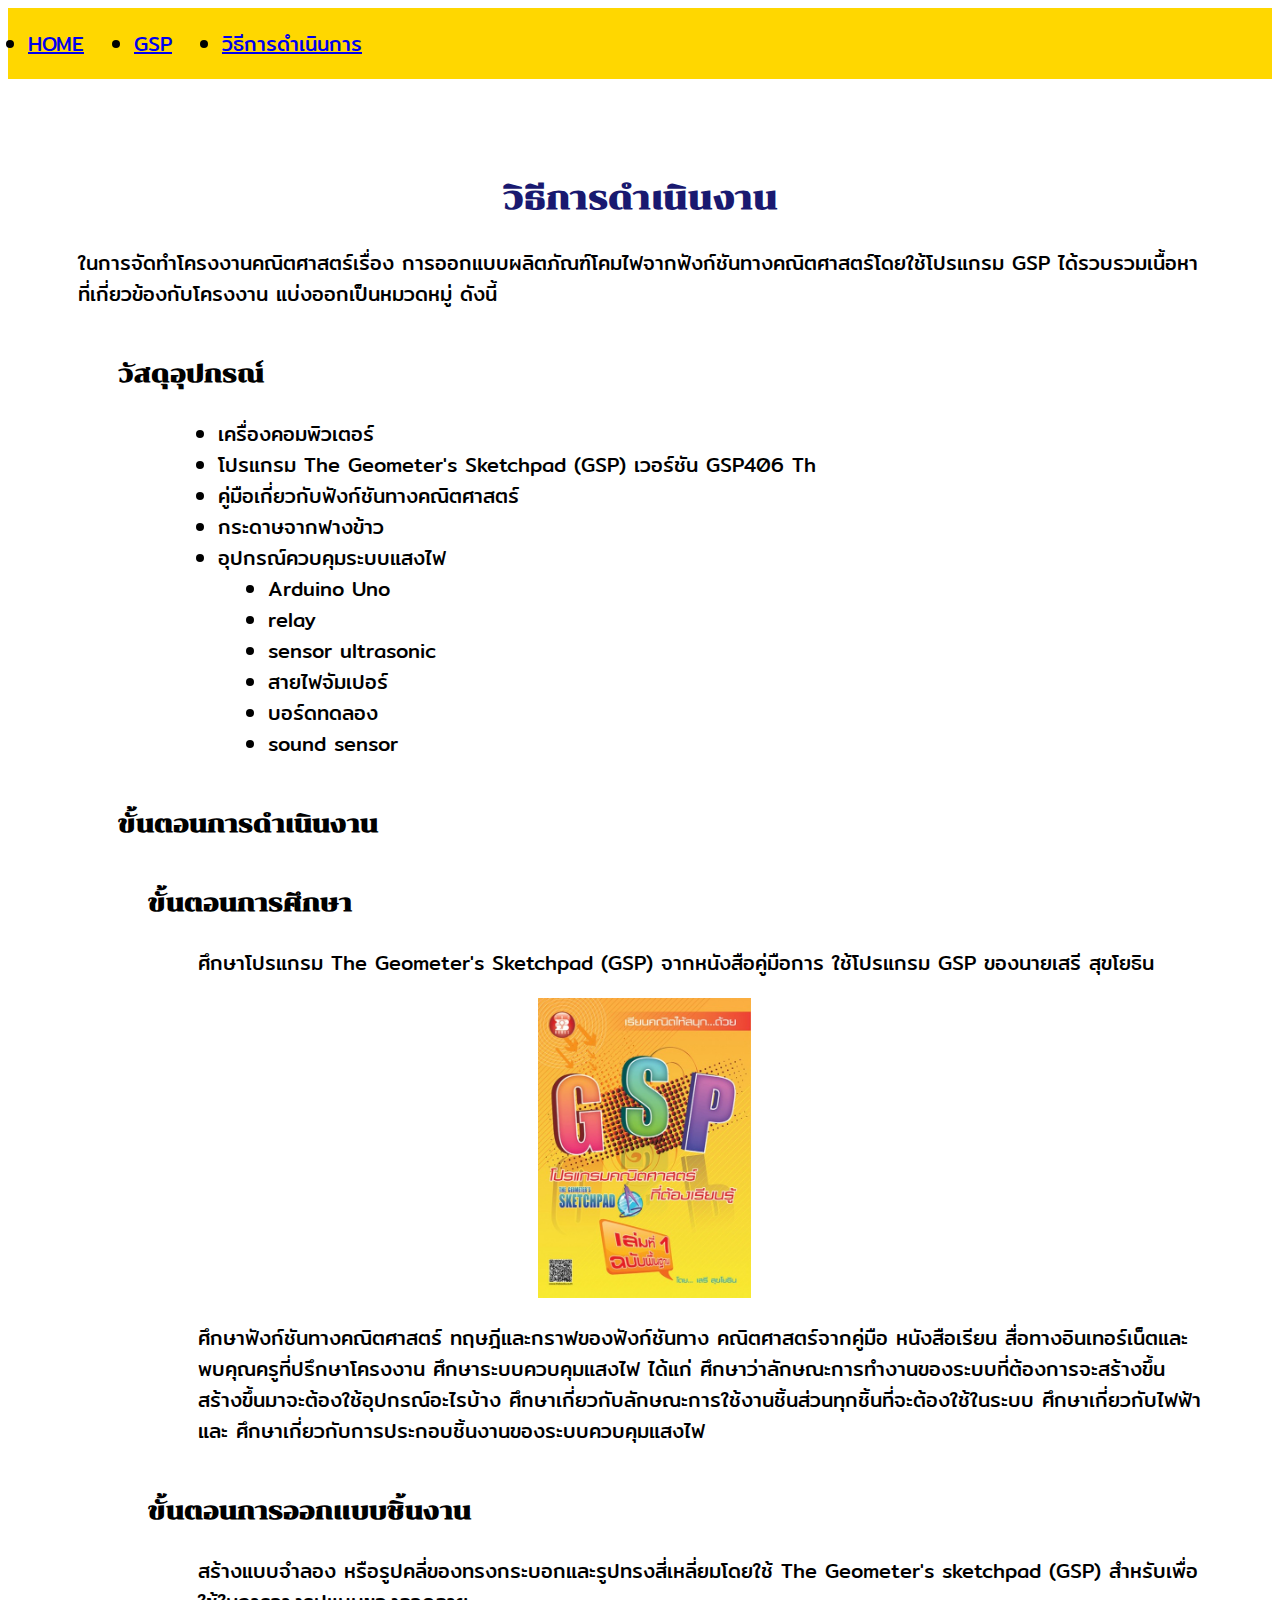
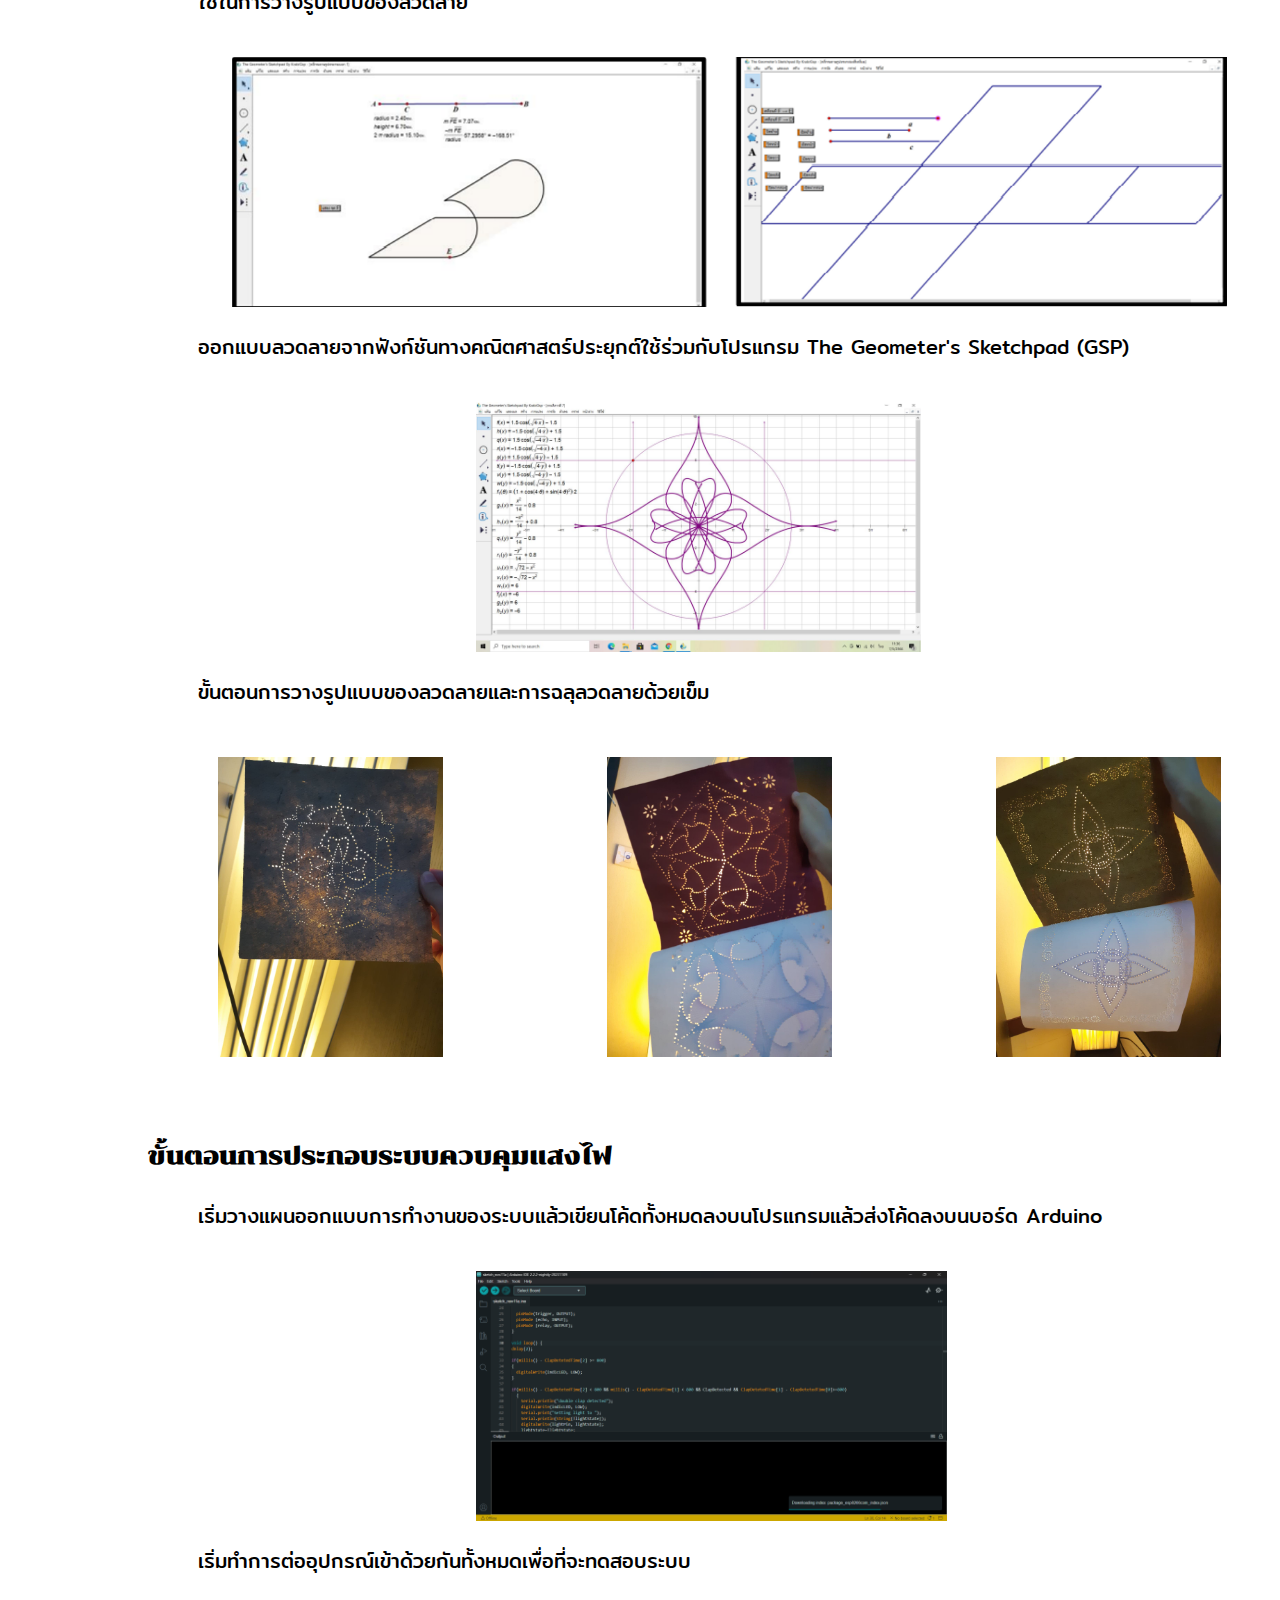
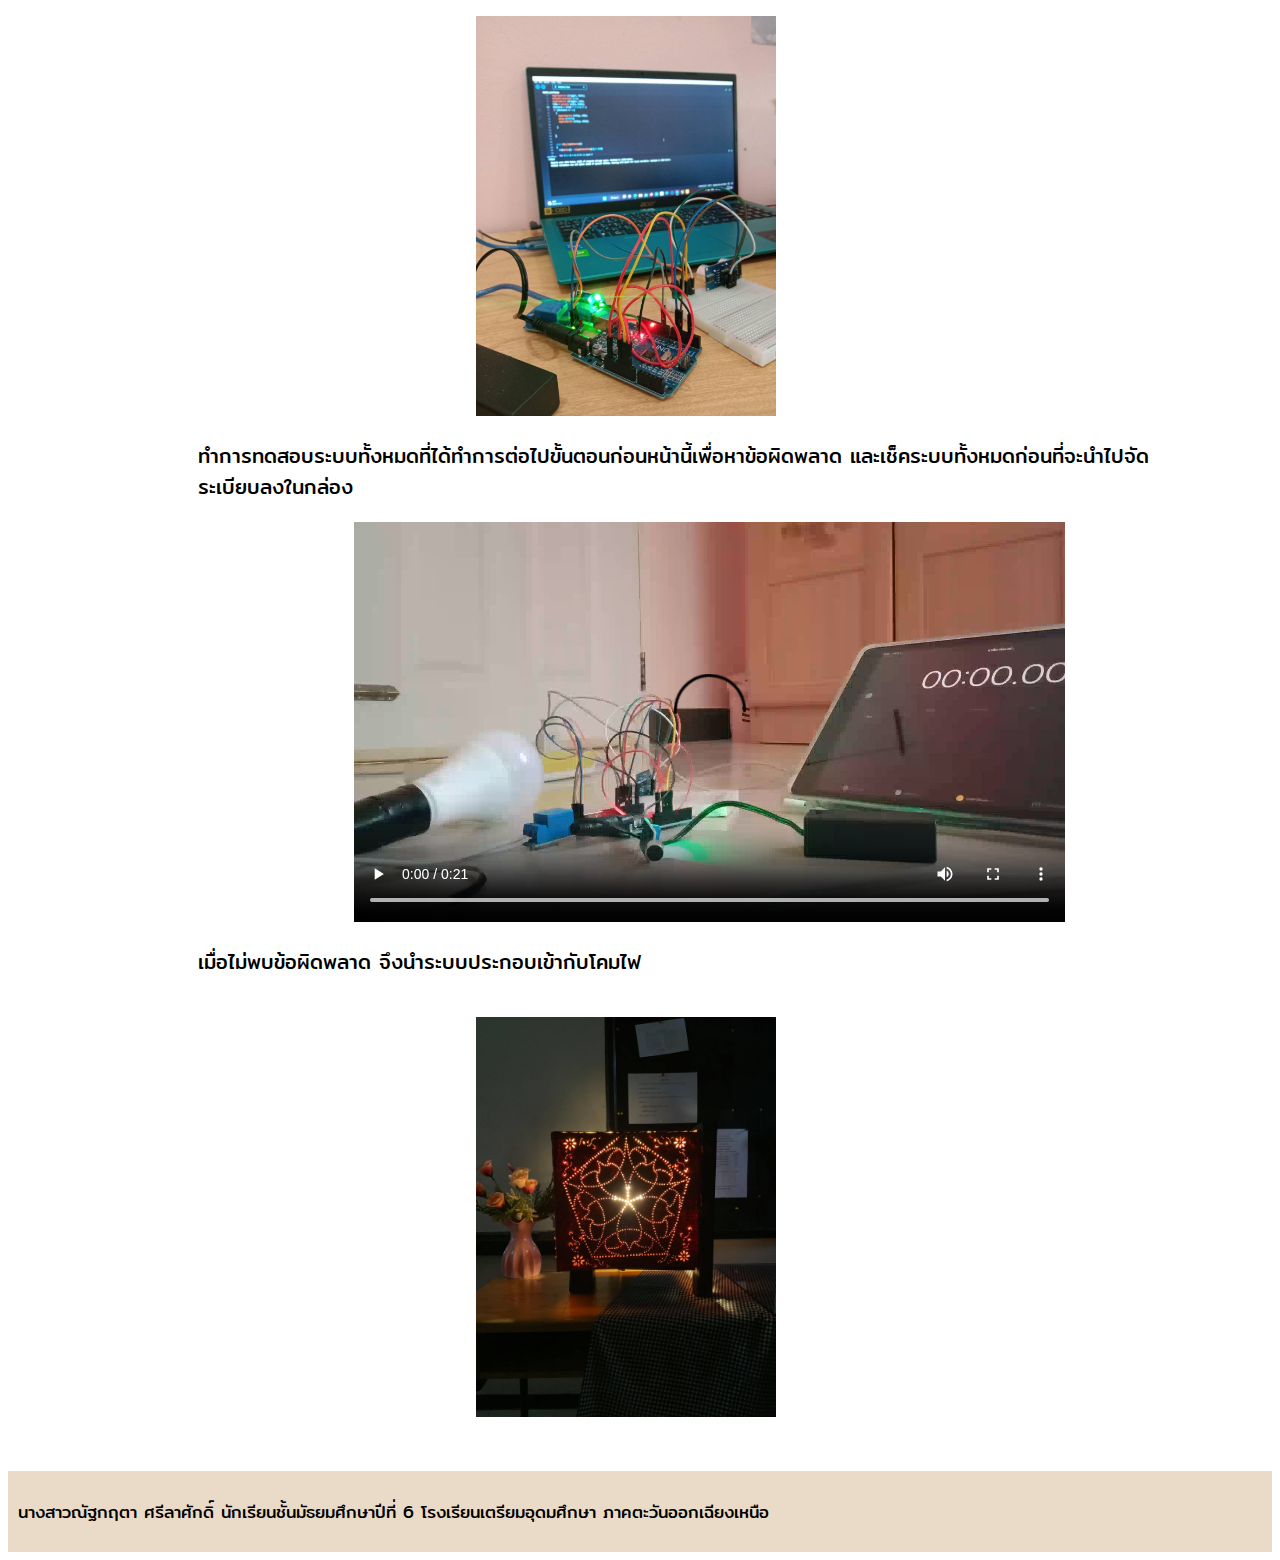
==== กระบวนการทำงาน.html @ f46b0f0a "Add files via upload" ====
<!DOCTYPE html>
<html lang="en">

<head>
    <meta charset="UTF-8">
    <meta name="viewport" content="width=device-width, initial-scale=1.0">
    <title>Process</title>
    <link rel="preconnect" href="https://fonts.googleapis.com">
    <link rel="preconnect" href="https://fonts.gstatic.com" crossorigin>
    <link href="https://fonts.googleapis.com/css2?family=Caveat&family=Chonburi&family=Libre+Baskerville&display=swap"
        rel="stylesheet">
    <link rel="preconnect" href="https://fonts.googleapis.com">
    <link rel="preconnect" href="https://fonts.gstatic.com" crossorigin>
    <link
        href="https://fonts.googleapis.com/css2?family=Caveat&family=Chonburi&family=Libre+Baskerville&family=Mitr:wght@300&display=swap"
        rel="stylesheet">
    <link rel="stylesheet" href="./style.css">
</head>

<body>
    <div class="container">
        <li><a href="./index.html">HOME</a></li>
        <li><a href="./gsp.html">GSP</a></li>
        <li><a href="./กระบวนการทำงาน.html">วิธีการดำเนินการ</a></li>
    </div>
    <div class="main">
        <h1 class="title">
            <span id="titlecolor3">วิธีการดําเนินงาน</span>
        </h1>
        <p id="descript">ในการจัดทําโครงงานคณิตศาสตร์เรื่อง การออกแบบผลิตภัณฑ์โคมไฟจากฟังก์ชันทางคณิตศาสตร์โดยใช้โปรแกรม
            GSP ได้รวบรวมเนื้อหา ที่เกี่ยวข้องกับโครงงาน แบ่งออกเป็นหมวดหมู่
            ดังนี้</p>
        <ul>
            
                <h2 class="title">วัสดุอุปกรณ์</h2>
            

            <li class="gsplist">เครื่องคอมพิวเตอร์</li>
            <li class="gsplist">โปรแกรม The Geometer's Sketchpad (GSP) เวอร์ชัน GSP406 Th</li>
            <li class="gsplist">คู่มือเกี่ยวกับฟังก์ชันทางคณิตศาสตร์</li>
            <li class="gsplist">กระดาษจากฟางข้าว</li>
            <li class="gsplist">อุปกรณ์ควบคุมระบบแสงไฟ</li>
            <li class="gsplist1">Arduino Uno</li>
            <li class="gsplist1">relay</li>
            <li class="gsplist1">sensor ultrasonic</li>
            <li class="gsplist1">สายไฟจัมเปอร์</li>
            <li class="gsplist1">บอร์ดทดลอง</li>
            <li class="gsplist1">sound sensor</li>
            <h2 class="title">ขั้นตอนการดําเนินงาน</h2>
            <h2 class="title" id="ขั้นตอนการศึกษา">ขั้นตอนการศึกษา</h2>

            
                <p class="paragraph1">ศึกษาโปรแกรม The Geometer's Sketchpad (GSP) จากหนังสือคู่มือการ
                    ใช้โปรแกรม GSP ของนายเสรี สุขโยธิน
                </p>
            
            <img class="processimg" id="นสเสรี" src="./assets/img/pid-53657.jpg" alt="นสเสรี">
            
                <p class="paragraph1">ศึกษาฟังก์ชันทางคณิตศาสตร์ ทฤษฎีและกราฟของฟังก์ชันทาง คณิตศาสตร์จากคู่มือ
                    หนังสือเรียน สื่อทางอินเทอร์เน็ตและพบคุณครูที่ปรึกษาโครงงาน ศึกษาระบบควบคุมแสงไฟ ได้แก่
                    ศึกษาว่าลักษณะการทํางานของระบบที่ต้องการจะสร้างขึ้นสร้างขึ้นมาจะต้องใช้อุปกรณ์อะไรบ้าง
                    ศึกษาเกี่ยวกับลักษณะการใช้งานชิ้นส่วนทุกชิ้นที่จะต้องใช้ในระบบ ศึกษาเกี่ยวกับไฟฟ้า และ
                    ศึกษาเกี่ยวกับการประกอบชิ้นงานของระบบควบคุมแสงไฟ
                   

                </p>
            

            <h2 class="title" id="ขั้นตอนการออกแบบชิ้นงาน">ขั้นตอนการออกแบบชิ้นงาน
            </h2>

            
                <p class="paragraph1">สร้างแบบจําลอง หรือรูปคลี่ของทรงกระบอกและรูปทรงสี่เหลี่ยมโดยใช้
                    The Geometer's sketchpad (GSP) สําหรับเพื่อใช้ในการวางรูปแบบของลวดลาย

                </p>
            
            <img class="processimg" id="คลี่" src="./assets/img/Screenshot 2023-11-10 123021.png" alt="คลี่">
            
                <p class="paragraph1">ออกแบบลวดลายจากฟังก์ชันทางคณิตศาสตร์ประยุกต์ใช้ร่วมกับโปรแกรม
                    The Geometer's Sketchpad (GSP)
                </p>
            
            <img class="processimg" id="ออกแบบ" src="./assets/img/181376700_151370920330679_119284732886644443_n.jpg" alt="ออกแบบ">
            
                <p class="paragraph1">ขั้นตอนการวางรูปแบบของลวดลายและการฉลุลวดลายด้วยเข็ม
                </p>
           
            <div id="ฉลุ"><img class="processimg"  src="./assets/img/190883145_680614286093340_7718561981908424881_n.jpg" alt="ฉลุ"></div>
            <div id="ฉลุ"><img class="processimg"  src="./assets/img/192799031_786915935520821_7290145912932241057_n.jpg" alt="ฉลุ"></div>
            <div id="ฉลุ"> <img class="processimg"  src="./assets/img/195727223_478747410081493_5014915233280354327_n.jpg" alt="ฉลุ"></div>
           
            
        
            <h2 class="title" id="ขั้นตอนการประกอบระบบควบคุมแสงไฟ">ขั้นตอนการประกอบระบบควบคุมแสงไฟ
            </h2>
                
           
           
                <p class="paragraph1">เริ่มวางแผนออกแบบการทำงานของระบบแล้วเขียนโค้ดทั้งหมดลงบนโปรแกรมแล้วส่งโค้ดลงบนบอร์ด
                    Arduino
                </p>
                <img class="processimg" id="ออกแบบ" src="./assets/img/Screenshot 2023-11-10 204405.png" alt="ออกแบบ">
        
           
                <p class="paragraph1">เริ่มทำการต่ออุปกรณ์เข้าด้วยกันทั้งหมดเพื่อที่จะทดสอบระบบ
                </p>
          
                <img class="processimg" id="จบ" src="./assets/img/371503506_1696392567496177_2179373020686149903_n.jpg" alt="ออกแบบ">
                <p class="paragraph1">ทำการทดสอบระบบทั้งหมดที่ได้ทำการต่อไปขั้นตอนก่อนหน้านี้เพื่อหาข้อผิดพลาด
                    และเช็คระบบทั้งหมดก่อนที่จะนำไปจัดระเบียบลงในกล่อง

                </p>
                <video height="400" controls="controls">
                    <source src="/assets/vdo/8429892a-dc3e-4d50-9d99-549f5f5d0d03.mp4" type="video/mp4">
        
        
        
                </video>
        
          
           
                <p class="paragraph1">เมื่อไม่พบข้อผิดพลาด จึงนำระบบประกอบเข้ากับโคมไฟ
                </p>
                <img class="processimg" id="จบ" src="./assets/img/208867267_355518079256271_7621509519291473912_n.jpg" alt="ออกแบบ">
         
        </ul>

        <div class="grey"><footer>
            <p id="footer">นางสาวณัฐกฤตา  ศรีลาศักดิ์ นักเรียนชั้นมัธยมศึกษาปีที่ 6 โรงเรียนเตรียมอุดมศึกษา ภาคตะวันออกเฉียงเหนือ</p>
        </footer>
      

</body>

</html>
---- style.css ----
.title {
    font-family: 'Chonburi', serif;


}

h1.title {
    text-align: center;
    margin-top: 100px;
}

p {
    font-family: 'Mitr', sans-serif;
    font-size: 20px;
}

body {
    display: flex;
    flex-direction: column;
    
}
.main {
    flex: 1;
  }

#titlecolor {
    color: midnightblue;
}
#titlecolor3 {

    color: midnightblue;
}

#descript {
    margin: 30px 70px 0px 70px;
}

h2.title {
    margin: 50px 0px 30px 70px;
}

.title-image {
    height: 350px;
    float: left;
    margin-left: 120px;
    margin-right: 50px;
}
.title-image.right{
    height: 350px;
    float: right;
    margin-left: 120px;
    margin-right: 50px;
}
.left {
    float: left;
}
.right {
    float: right;
}
#ลวดลาย1 {
    float: left;
}
#ลวดลาย2 {
    float: right;
}

#container li {
    list-style: none;
}

.container {
    padding: 20px;
    background-color: gold;
    display: flex;
    gap: 50px;
}
.img-text {
    font-size: 20px;
    margin-right: 90px;
    margin-left: 70px;
}

li {
    font-family: 'Mitr', sans-serif;
}
.วัตถุประสงค์ {
    margin-left: 70px;
    font-size: 20px;
    
}

.grey {
    clear: both;
    margin-top: 50px;
    padding: 10px;
    background-color: #EADBC8;
    display: flex;
    gap: 10px;
  }
.btn {
    margin-left: 45%;}
li h3.title {
    margin-left: 100px;

}
li {
    font-size: 20px;
}
.gsplist {
    margin-left: 170px;
}
.gsplist1 {
    margin-left: 220px;
}
#ขั้นตอนการศึกษา {
    margin-left: 100px;
}
.paragraph1 {
    margin-left: 150px;
    clear: both;
    margin-right: 70px;

}
.processimg {
    height: 300px;
    margin-left: 40%;
}
#ขั้นตอนการออกแบบชิ้นงาน {
    margin-left: 100px;

}
#คลี่ {
    height: 250px;
    margin-left: 15%;
    margin-top: 20px;
}
#ออกแบบ {
    height: 250px;
    margin-left: 35%;
    margin-top: 20px;
}
#ฉลุ {
    display: inline-block;
    margin: 30px 80px 30px 80px;

}
#ขั้นตอนการประกอบระบบควบคุมแสงไฟ {
    margin-left: 100px;
}
video {
    margin-left: 25%;
}
#จบ {
    height: 400px;
    margin-left: 35%;
    margin-top: 20px;
}
#ลาย {
    display: inline-block;
    margin: 30px 20px 30px 50px;

}
img.mark {
    width: 400px;
}
img.โคม {
    width: 300px;
    margin: 30px 20px 30px 20px;
    margin-left: 50px;
}
#footer{
    font-size: 17px;
    
}
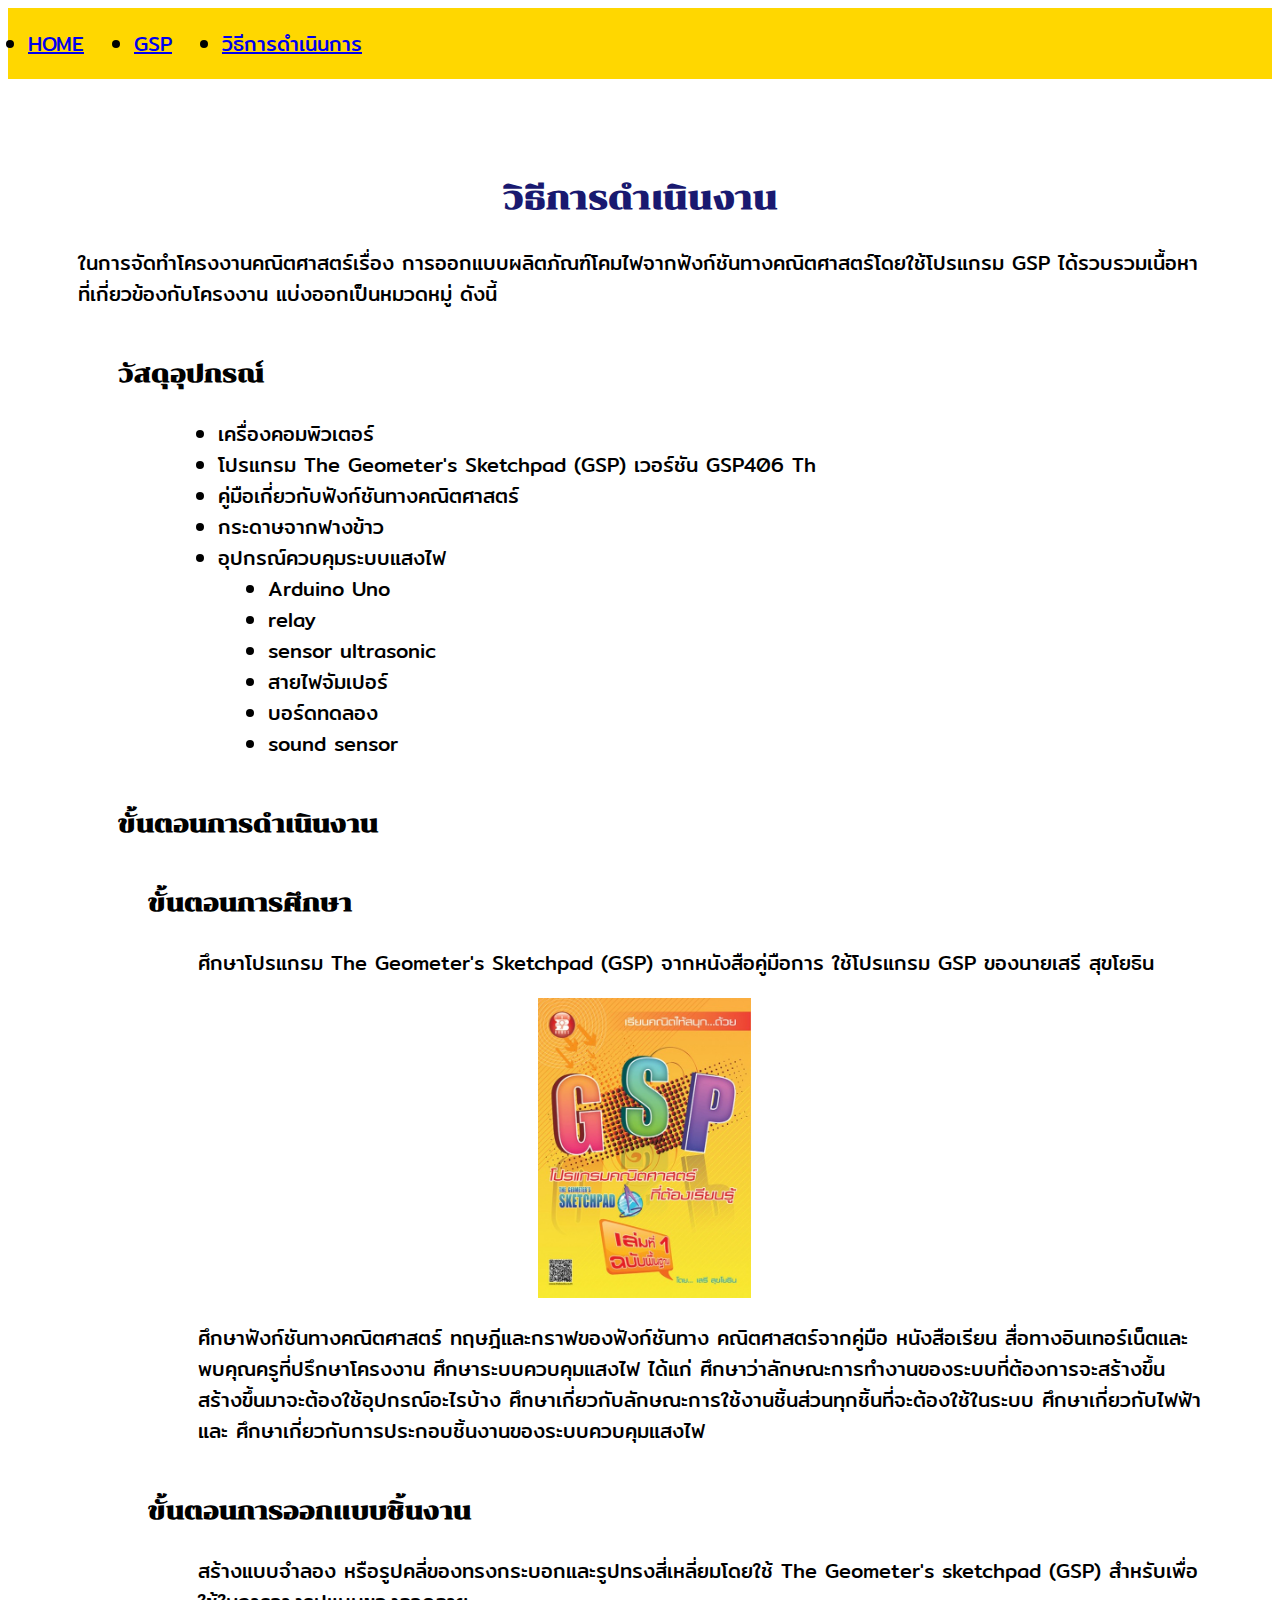
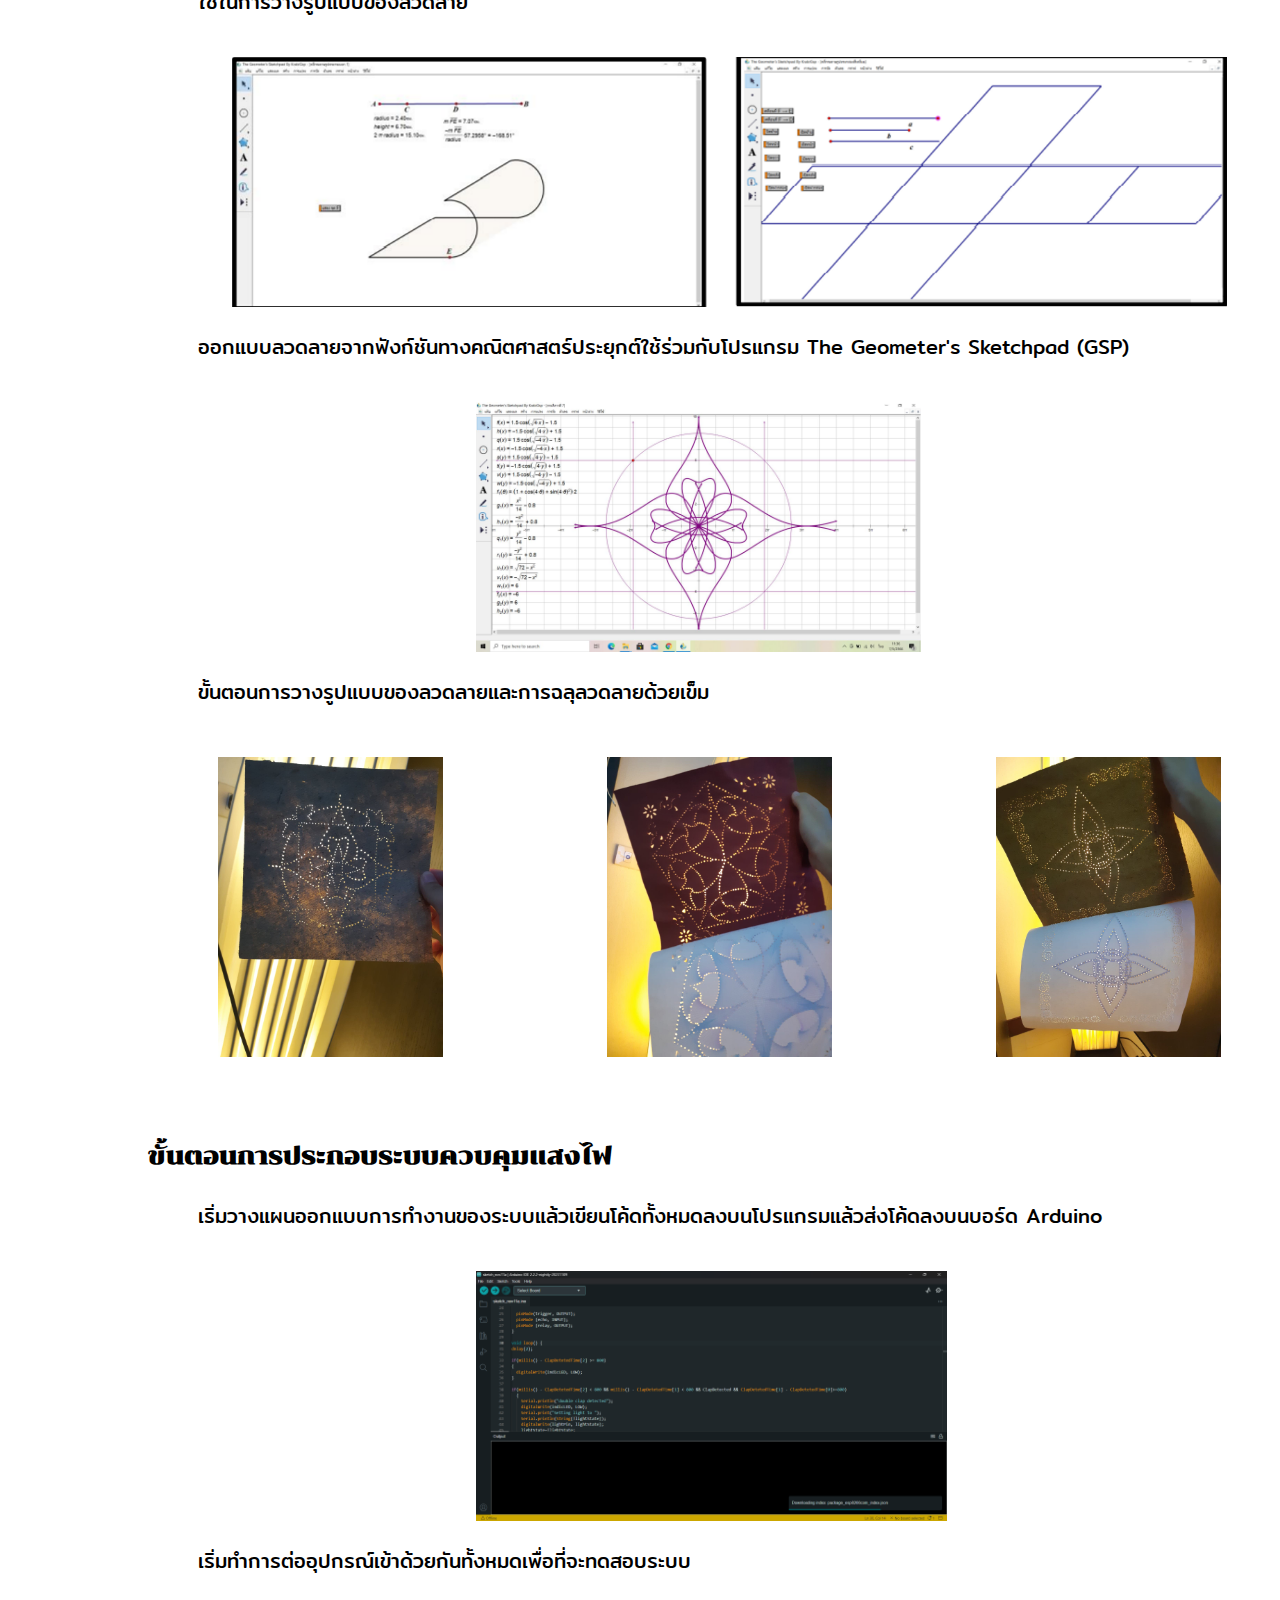
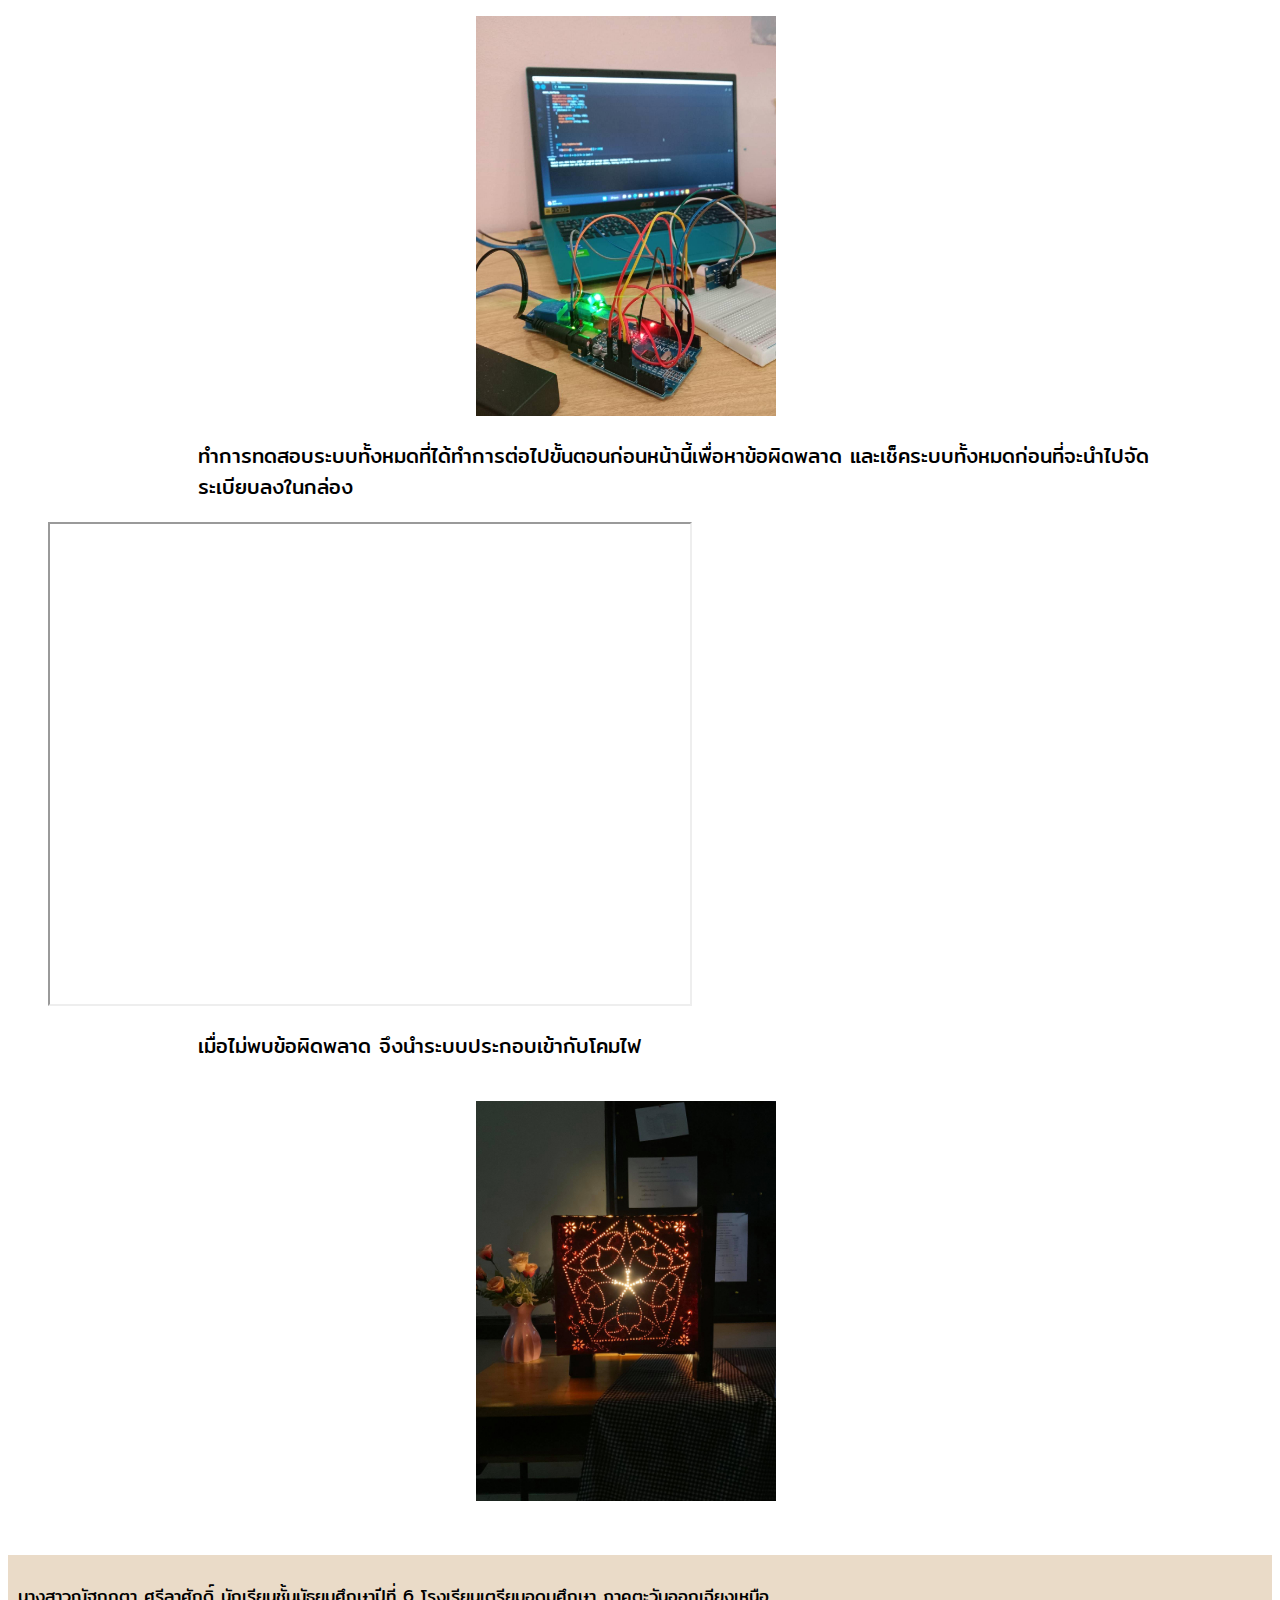
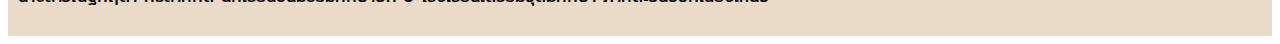
==== commit bb1cd85e: "Update กระบวนการทำงาน.html" ====
--- a/กระบวนการทำงาน.html
+++ b/กระบวนการทำงาน.html
@@ -111,12 +111,7 @@
                     และเช็คระบบทั้งหมดก่อนที่จะนำไปจัดระเบียบลงในกล่อง
 
                 </p>
-                <video height="400" controls="controls">
-                    <source src="/assets/vdo/8429892a-dc3e-4d50-9d99-549f5f5d0d03.mp4" type="video/mp4">
-        
-        
-        
-                </video>
+                <iframe src="https://drive.google.com/file/d/1p_FFbXLcRReDc8iOpZsPzQB2VTvSuc4S/preview" width="640" height="480" allow="autoplay"></iframe>
         
           
            
@@ -133,4 +128,4 @@
 
 </body>
 
-</html>+</html>
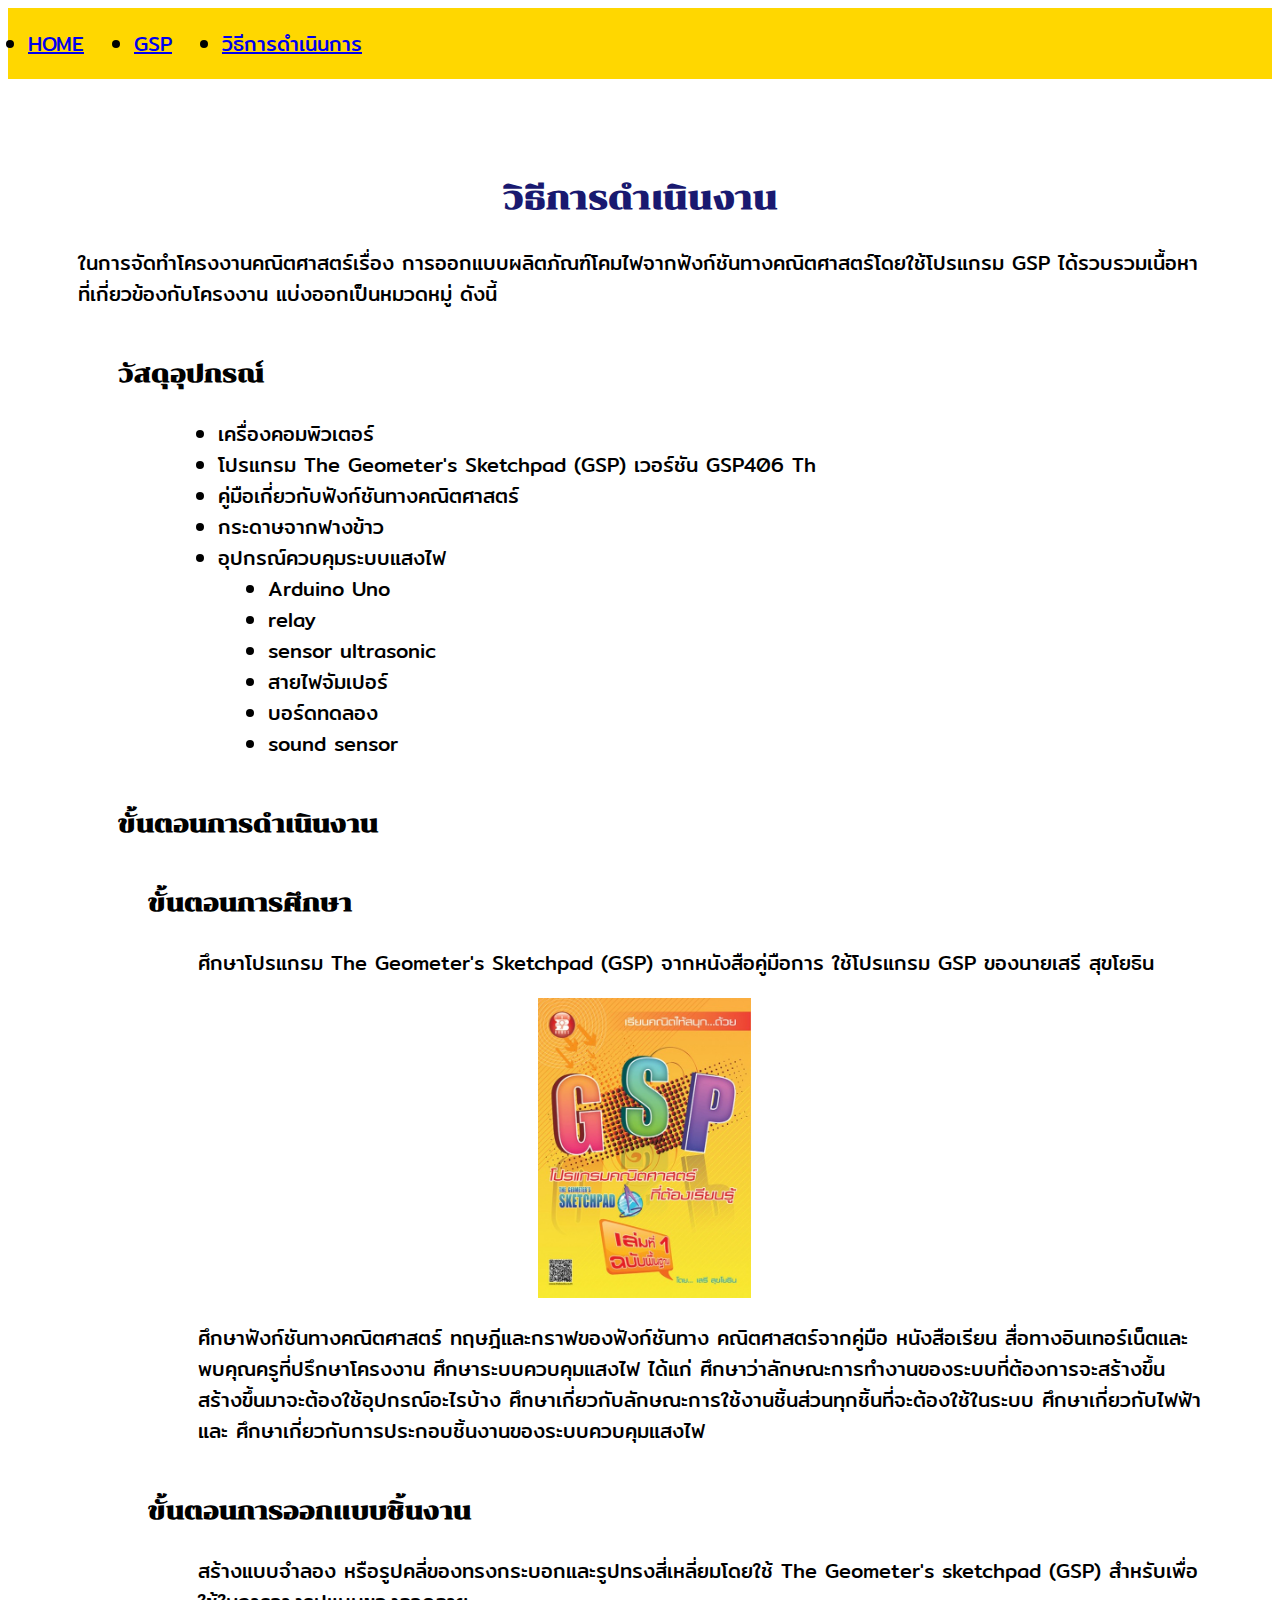
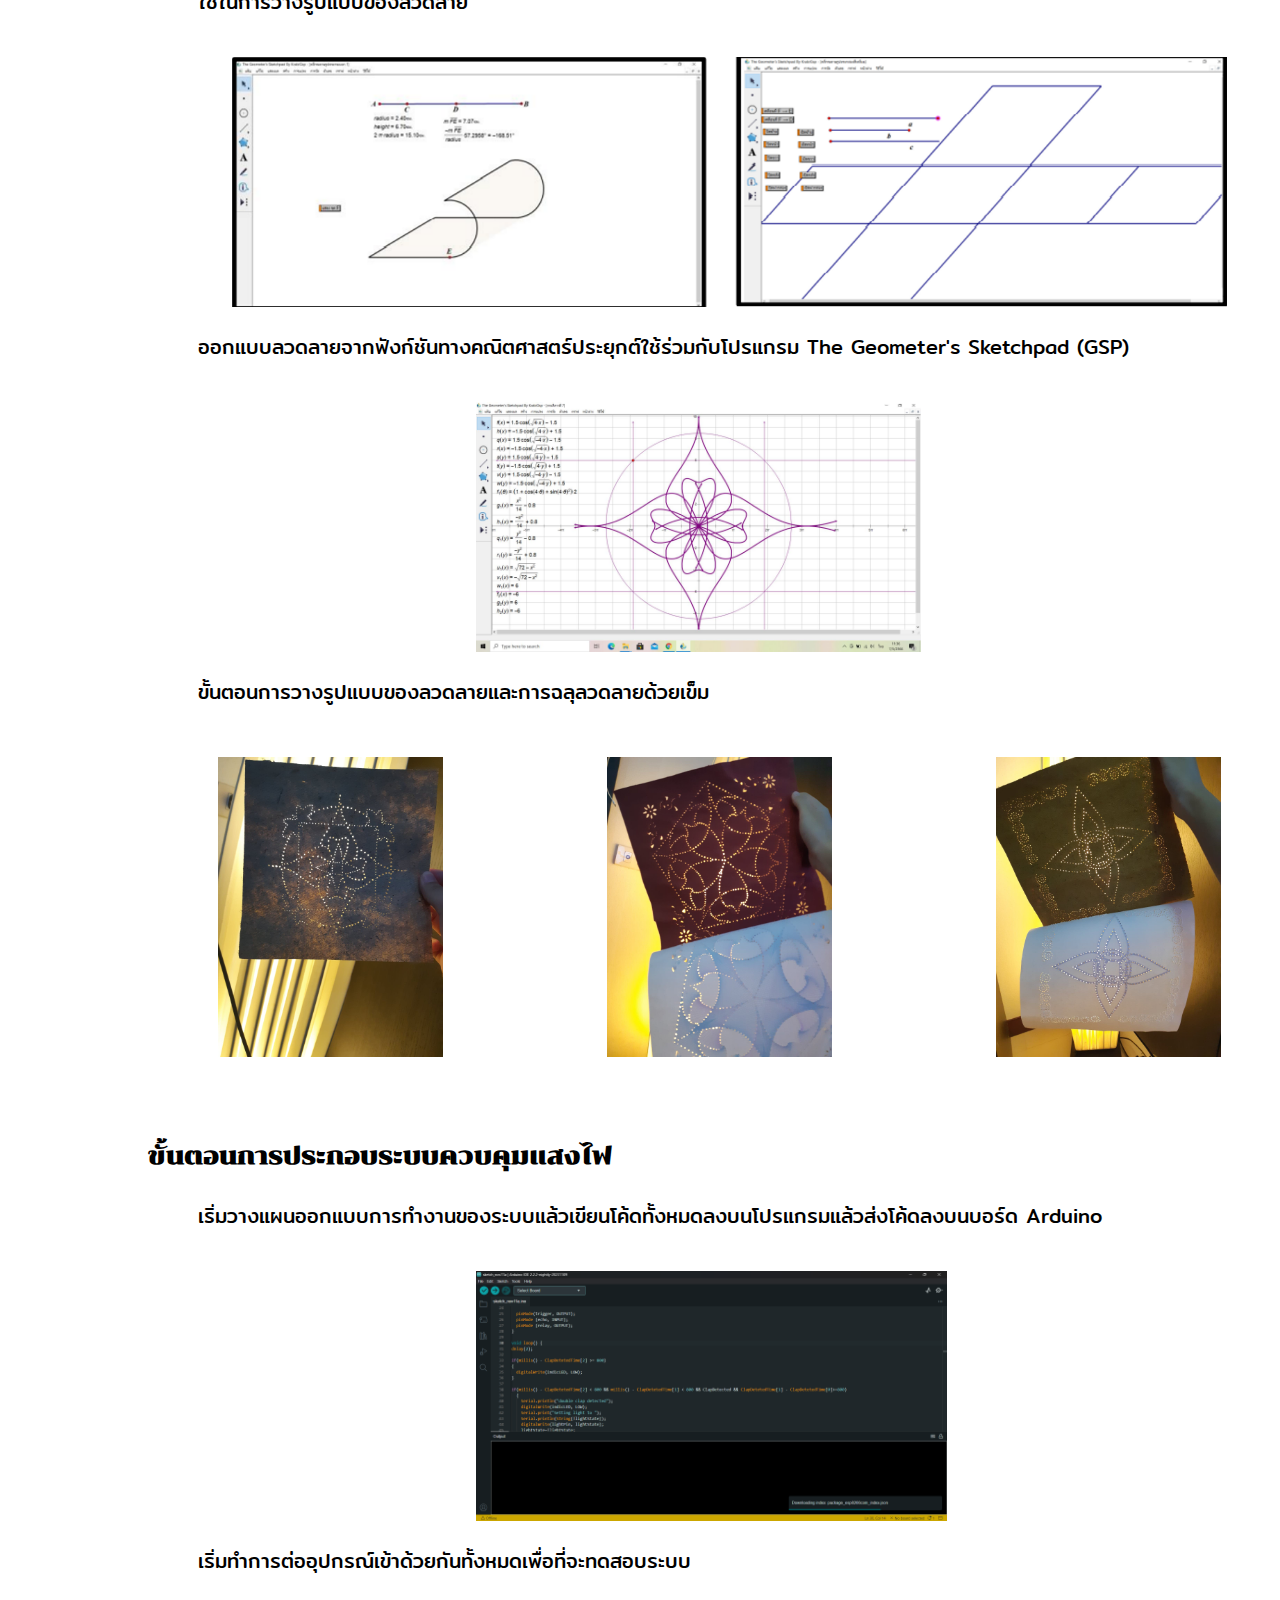
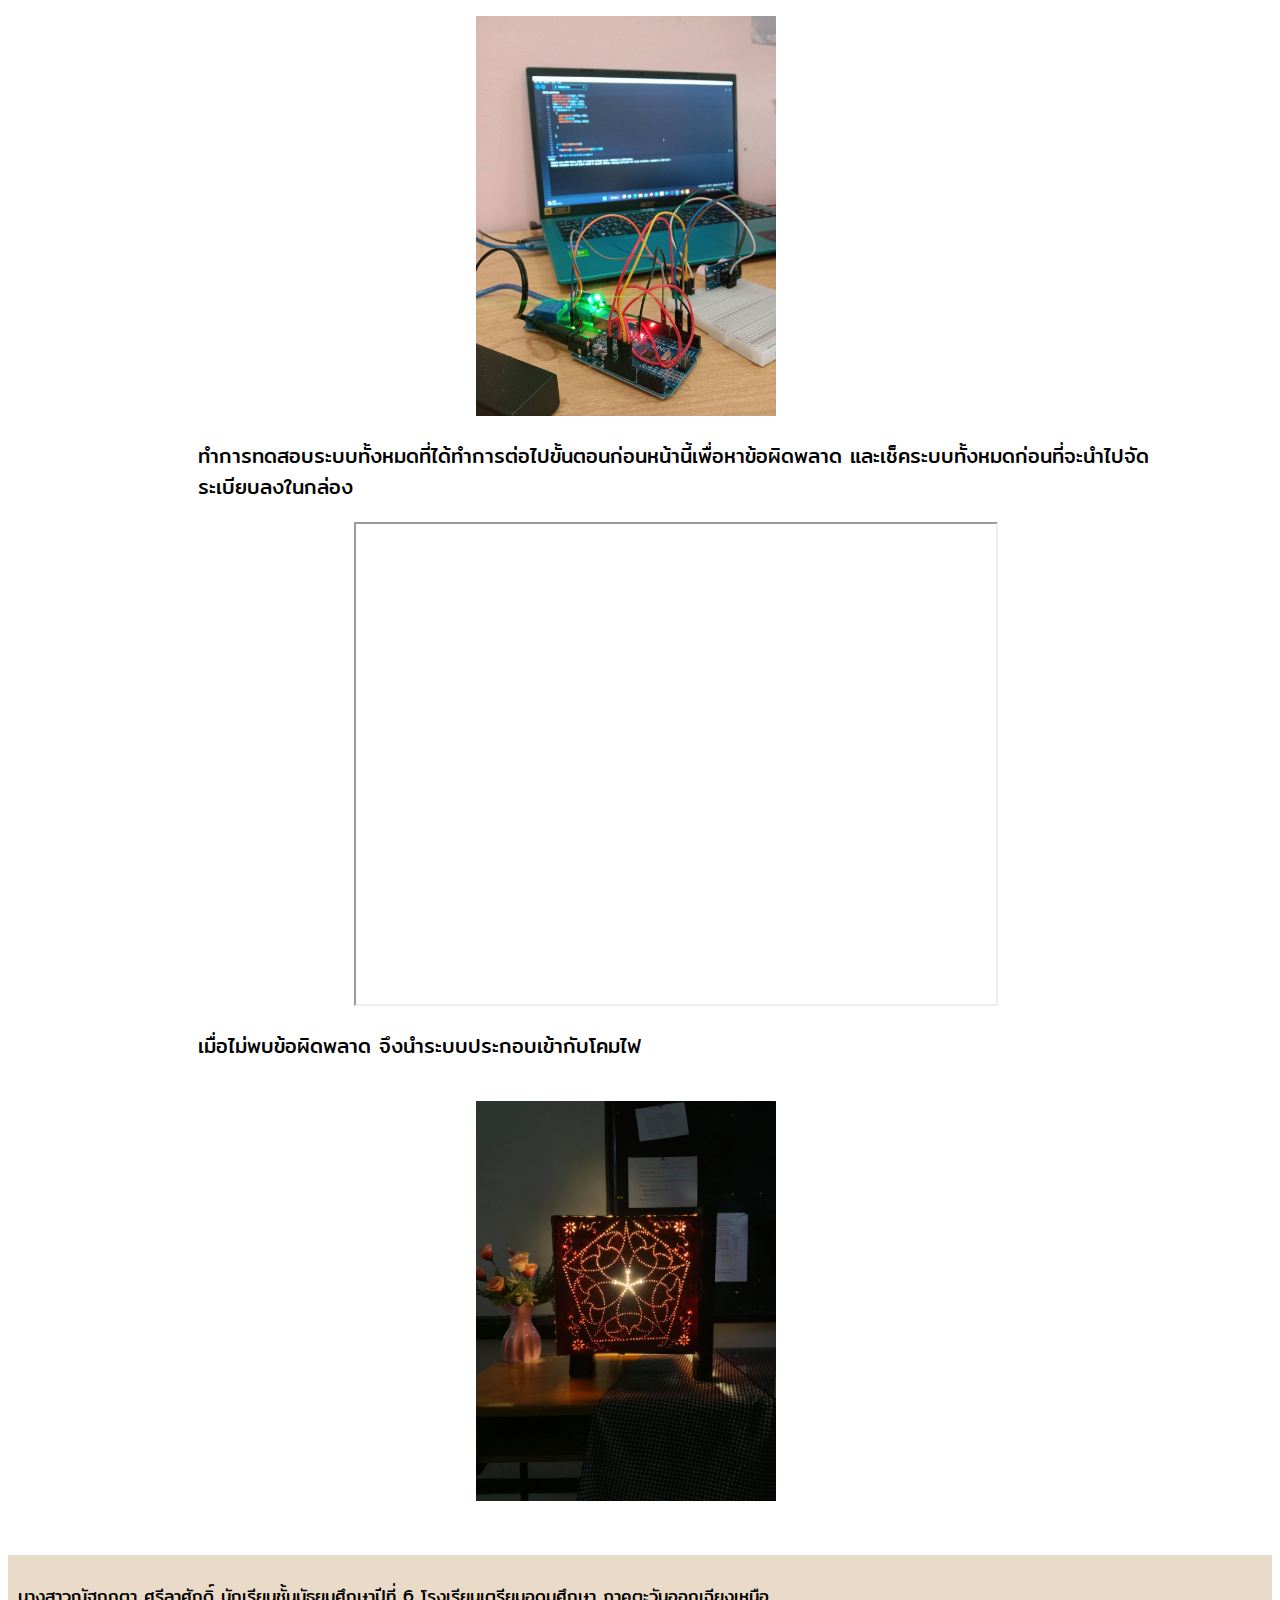
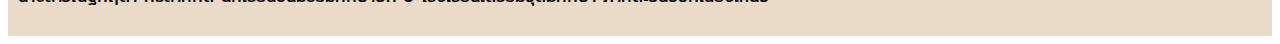
==== commit 08a1aa2a: "Update กระบวนการทำงาน.html" ====
--- a/กระบวนการทำงาน.html
+++ b/กระบวนการทำงาน.html
@@ -111,7 +111,7 @@
                     และเช็คระบบทั้งหมดก่อนที่จะนำไปจัดระเบียบลงในกล่อง
 
                 </p>
-                <iframe src="https://drive.google.com/file/d/1p_FFbXLcRReDc8iOpZsPzQB2VTvSuc4S/preview" width="640" height="480" allow="autoplay"></iframe>
+                <iframe src="https://drive.google.com/file/d/1p_FFbXLcRReDc8iOpZsPzQB2VTvSuc4S/preview" width="640" height="480"></iframe>
         
           
            
--- a/style.css
+++ b/style.css
@@ -147,7 +147,7 @@
 #ขั้นตอนการประกอบระบบควบคุมแสงไฟ {
     margin-left: 100px;
 }
-video {
+iframe {
     margin-left: 25%;
 }
 #จบ {
@@ -171,4 +171,4 @@
 #footer{
     font-size: 17px;
     
-}+}
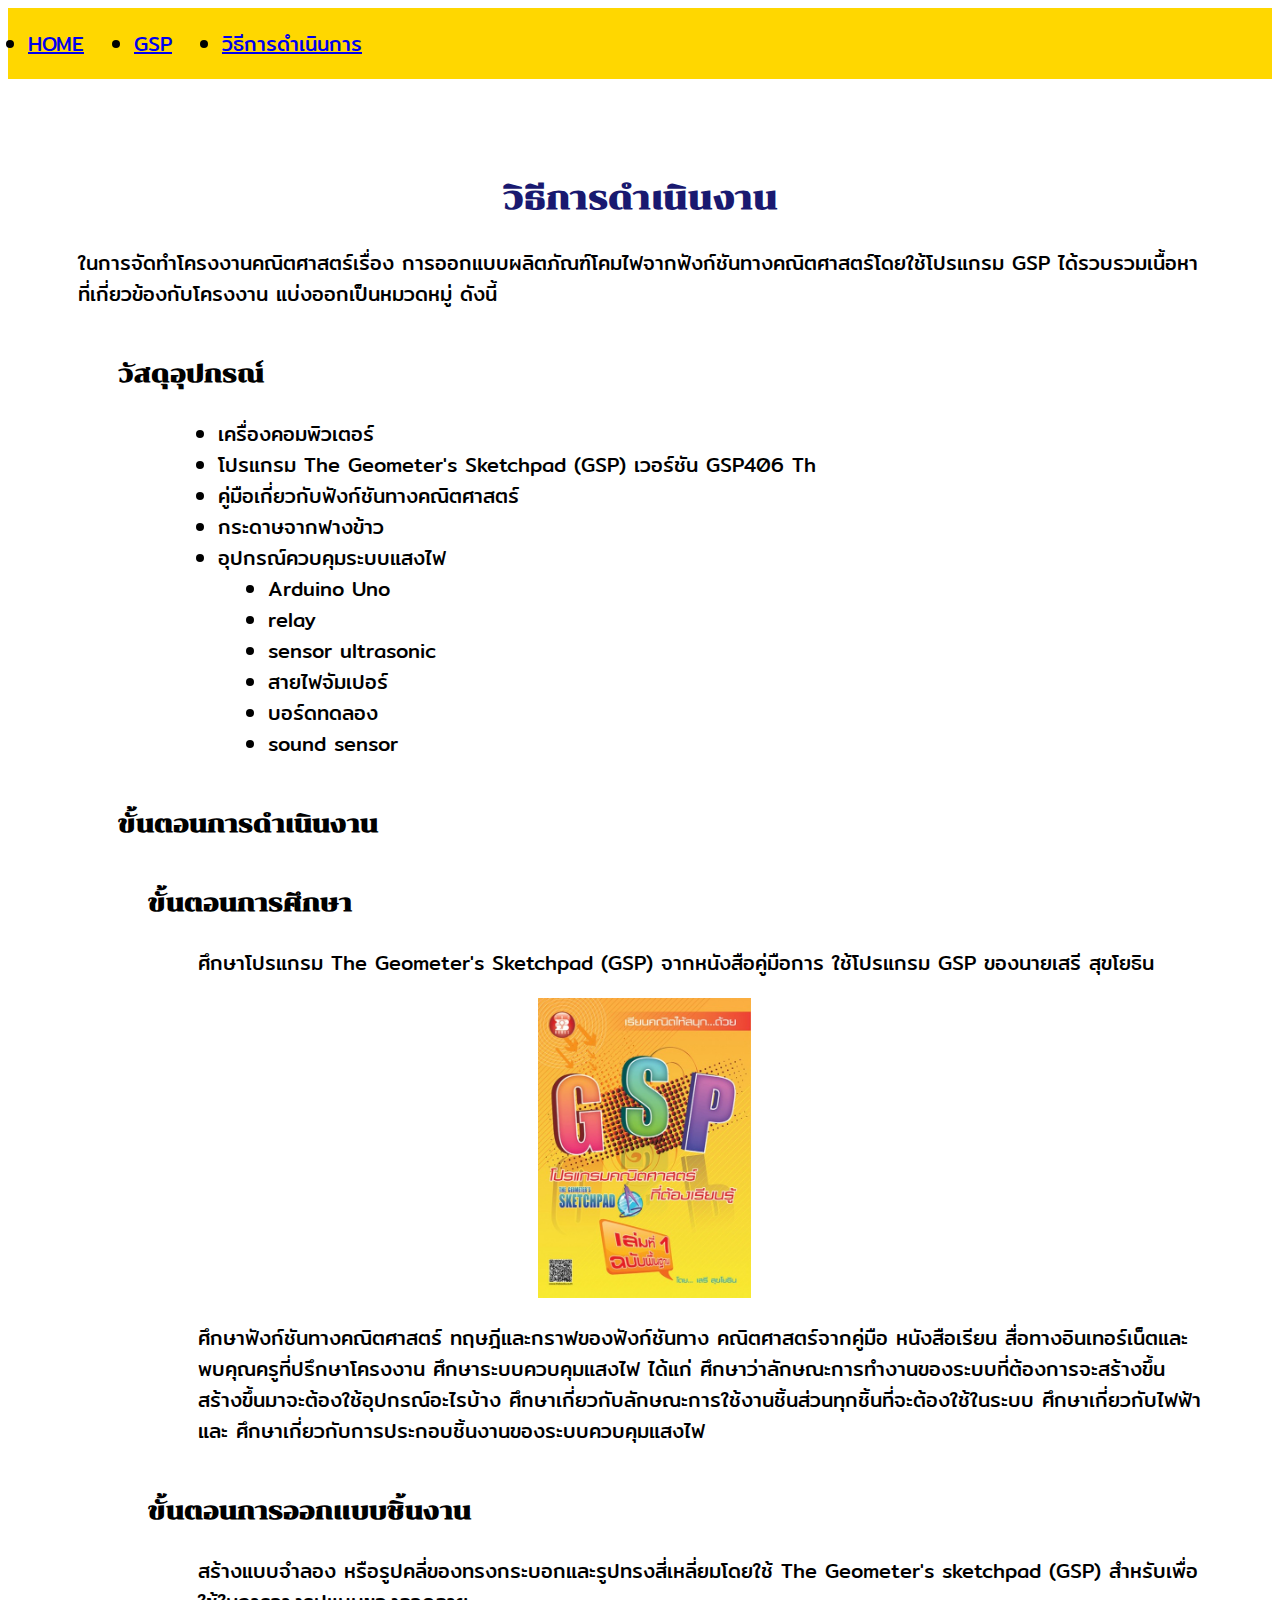
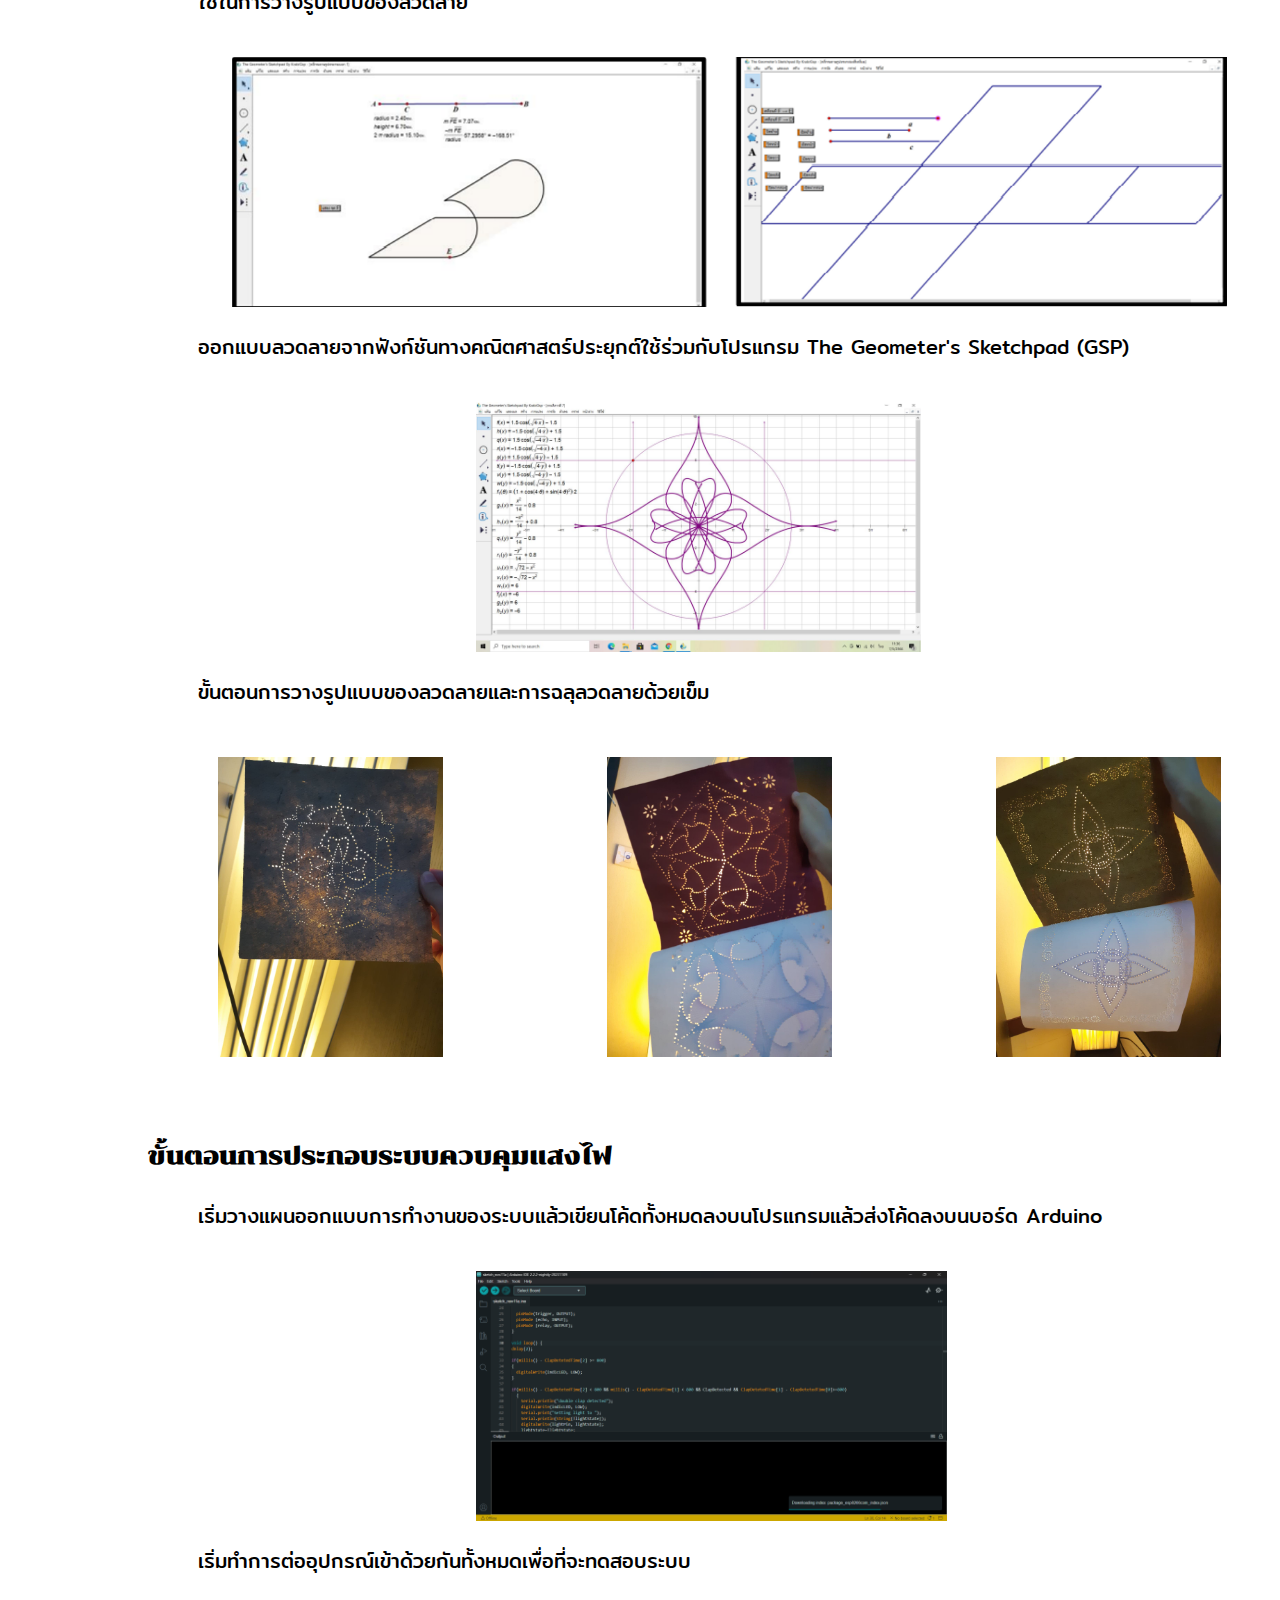
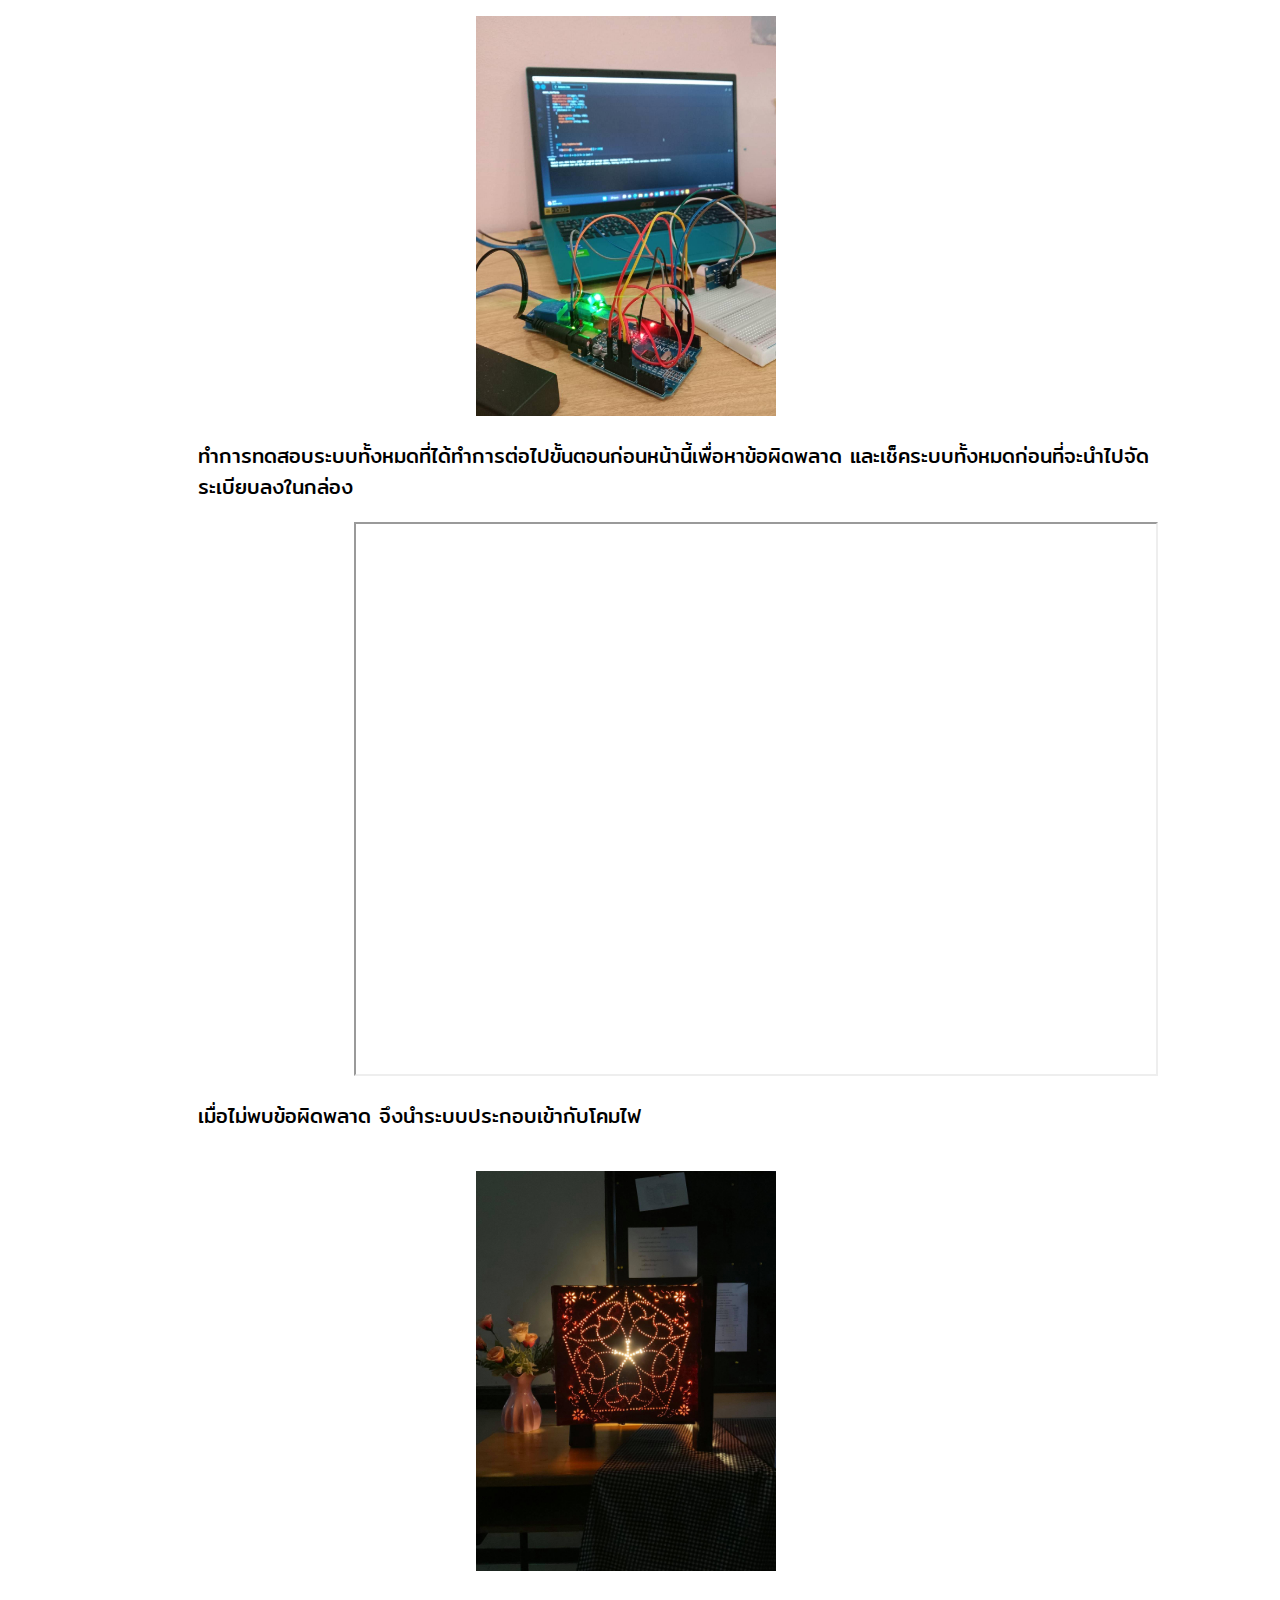
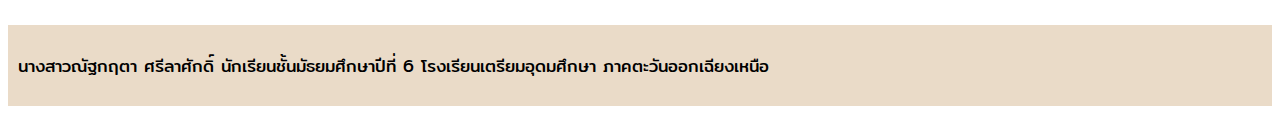
==== commit df63a2f0: "Update กระบวนการทำงาน.html" ====
--- a/กระบวนการทำงาน.html
+++ b/กระบวนการทำงาน.html
@@ -111,7 +111,7 @@
                     และเช็คระบบทั้งหมดก่อนที่จะนำไปจัดระเบียบลงในกล่อง
 
                 </p>
-                <iframe src="https://drive.google.com/file/d/1p_FFbXLcRReDc8iOpZsPzQB2VTvSuc4S/preview" width="640" height="480"></iframe>
+                <iframe src="https://drive.google.com/file/d/1p_FFbXLcRReDc8iOpZsPzQB2VTvSuc4S/preview" width="800" height="550"></iframe>
         
           
            
--- a/style.css
+++ b/style.css
@@ -172,3 +172,108 @@
     font-size: 17px;
     
 }
+@media (max-width: 680px) {
+
+
+    h1 {
+        font-size: 50%;
+        text-align: center;
+        margin: 10px;
+    }
+
+
+    h2 {
+        font-size: 50%;
+        text-align: center;
+        margin: 10px;
+
+
+    }
+
+    p {
+        font-size: 17px;
+        margin: 5px;
+
+
+    }
+
+    iframe {
+        width: 50%;
+        height: 50%;
+
+
+    }
+
+    li {
+        font-size: 15px;
+        text-align: center;
+        margin: 10px;
+    }
+
+    h1.title {
+        font-size: 25px;
+        text-align: center;
+        margin: 10px;
+    }
+
+    h2.title {
+        font-size: 20px;
+        text-align: center;
+        margin: 10px;
+    }
+
+    .paragraph1 {
+        font-size: 17px;
+        margin: 5px;
+        text-align: center;
+    }
+
+    .img-text {
+        font-size: 17px;
+        margin: 10px;
+        
+    }
+
+    #คลี่ {
+        width: 100%;
+        height: 50%;
+        margin-left: 5px;
+    }
+
+    .processimg {
+        width: 100%;
+        height: 50%;
+        margin-left: 5px;
+    }
+
+    #ออกแบบ {
+        width: 70%;
+        height: 100%;
+        margin-left: 15px;
+    }
+
+    #จบ {
+        width: 70%;
+        height: 100%;
+        margin-left: 15px;
+    }
+
+    .left img {
+        margin-bottom: 10px;
+        width: 55%;
+        height: 100%;
+        display: inline;
+        object-fit: cover;
+    }
+    .right img {
+        margin-bottom: 10px;
+        width: 60%;
+        height: 80%;
+        display: inline;
+        object-fit: cover;
+    }
+
+
+
+
+}
